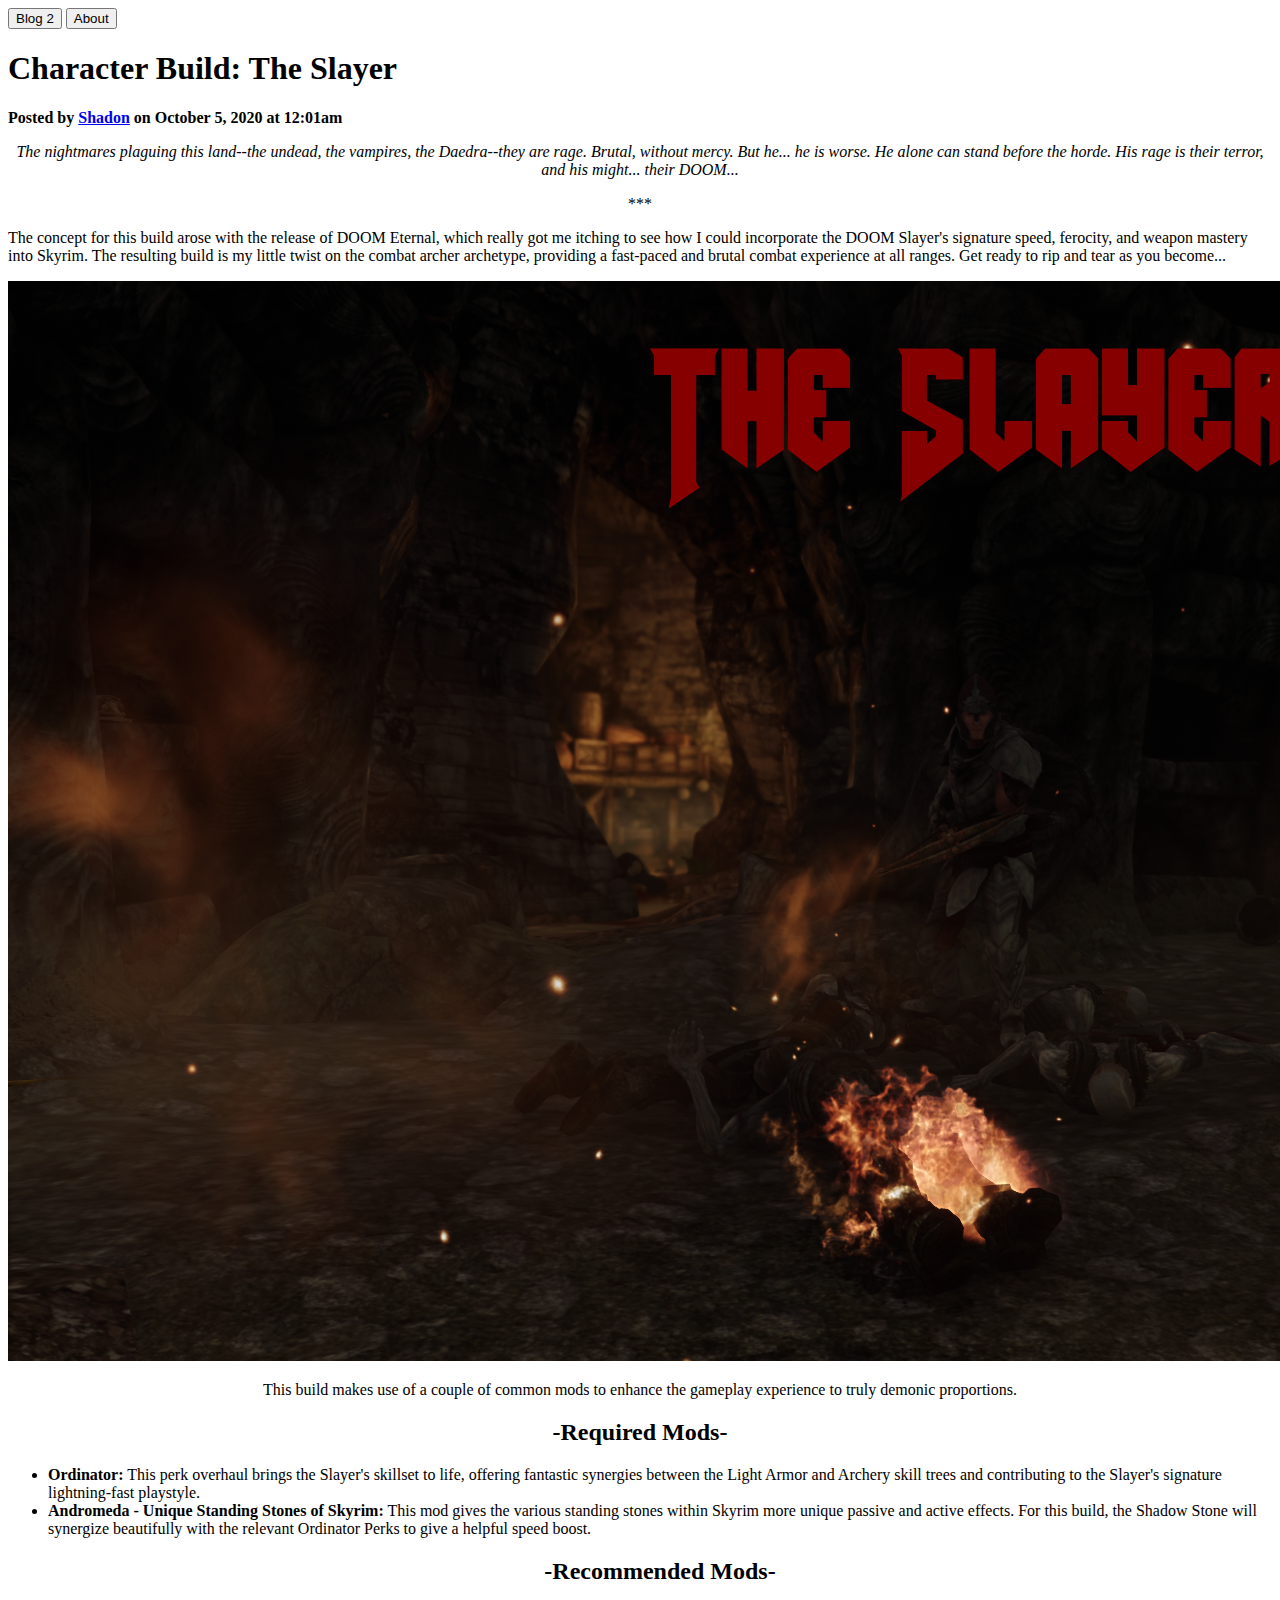
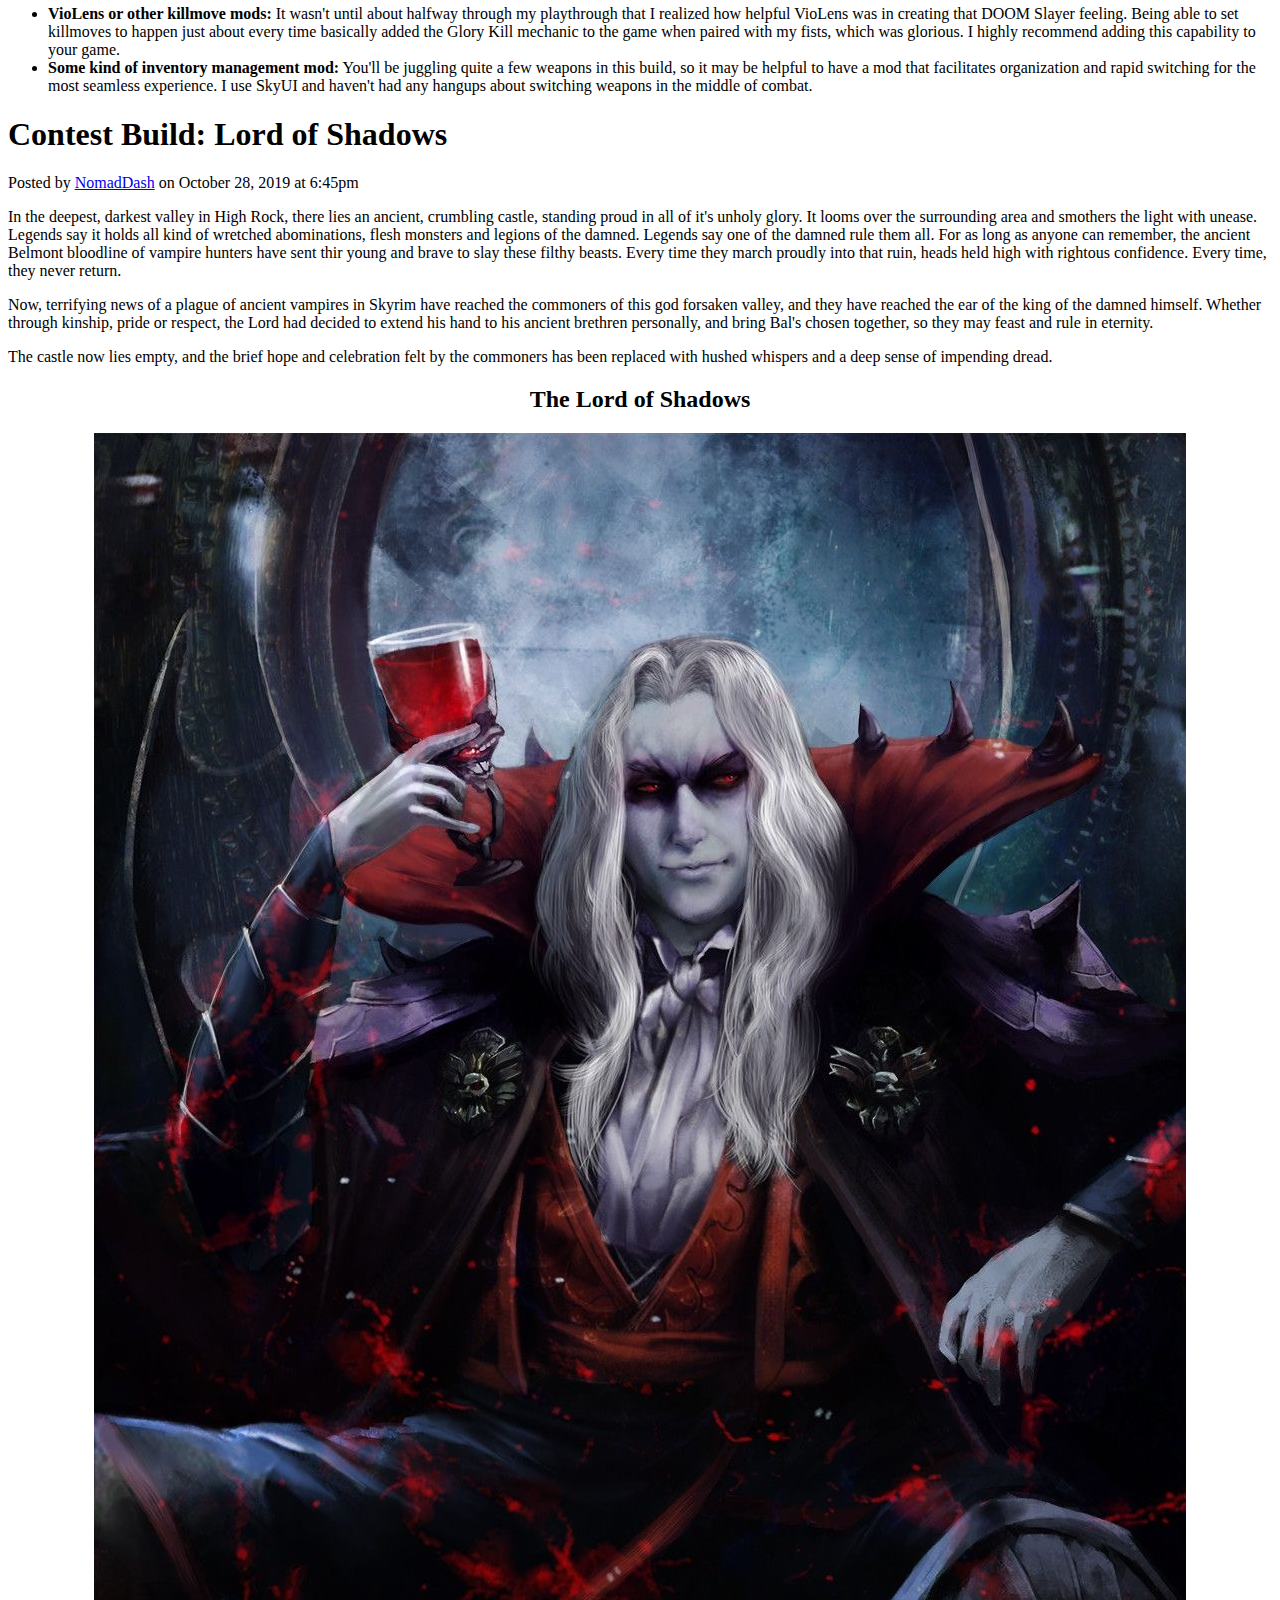
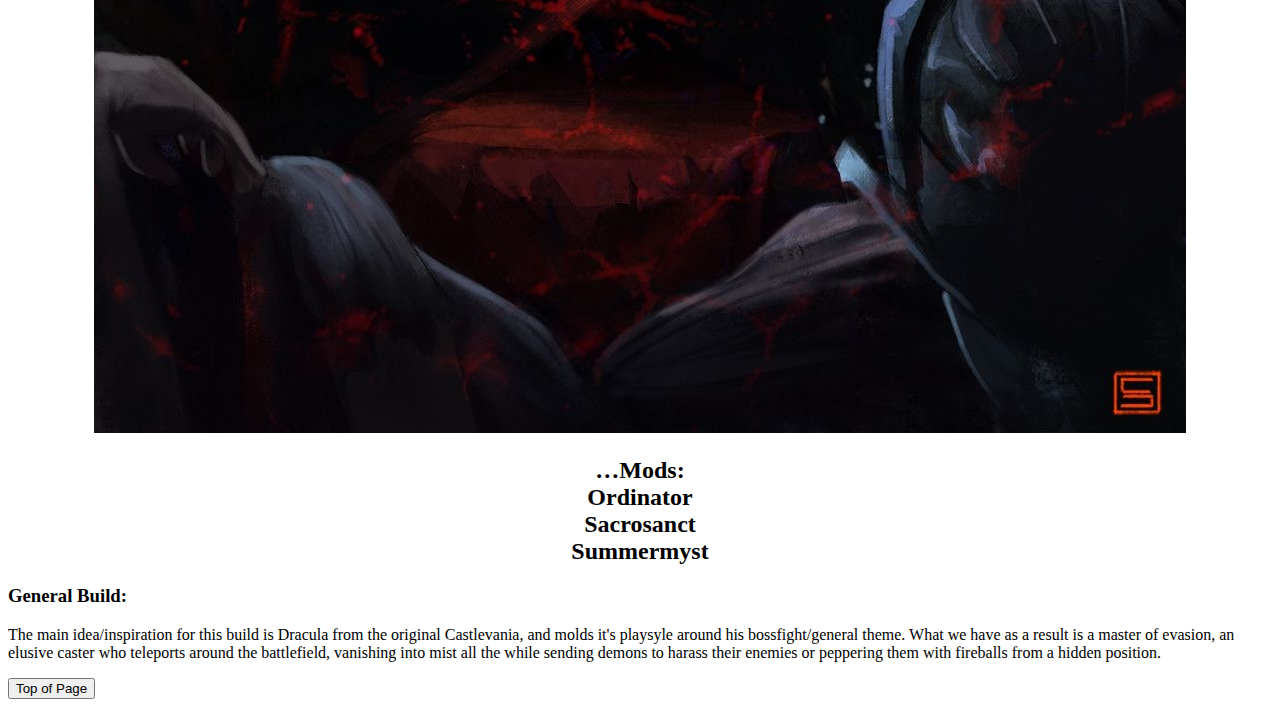
==== index.html @ 9c3b1517 "All website files" ====
﻿<!DOCTYPE html>

<html lang="en">
<head>
    <meta charset="UTF-8" />
	<meta name ="viewport" content="width=device-width, initial-scale=1.0">
    <title>Blog Page</title>
</head>
<body>
<nav>

<a href="#blog2"><button>Blog 2</button></a>
<a href="about.html"><button>About</button></a>
</nav>
<section class="b1">
<h1 id="blog1">Character Build: The Slayer</h1>

<p><strong>Posted by <a href="https://theskyforge.ning.com/members/Shadon">Shadon</a> on October 5, 2020 at 12:01am</strong></p>

<p style="text-align:center;"><em>The nightmares plaguing this land--the undead, the vampires, the Daedra--they are rage. Brutal, without mercy. But he... he is worse. He alone can stand before the horde. His rage is their terror, and his might... their DOOM...</em></p>

<p style="text-align:center;">***</p>

<p>The concept for this build arose with the release of DOOM Eternal, which really got me itching to see how I could incorporate the DOOM Slayer's signature speed, ferocity, and weapon mastery into Skyrim. The resulting build is my little twist on the combat archer archetype, providing a fast-paced and brutal combat experience at all ranges. Get ready to rip and tear as you become...<p>

<p style="text-align:center;"><img src="theslayer.png" alt="Picture of The Slayer"></p>

<p style="text-align:center;">This build makes use of a couple of common mods to enhance the gameplay experience to truly demonic proportions.</p>

<h2 style="text-align:center;">-Required Mods-</h2>
<ul>
<li><strong>Ordinator:</strong> This perk overhaul brings the Slayer's skillset to life, offering fantastic synergies between the Light Armor and Archery skill trees and contributing to the Slayer's signature lightning-fast playstyle.</li>
<li><strong>Andromeda - Unique Standing Stones of Skyrim:</strong> This mod gives the various standing stones within Skyrim more unique passive and active effects. For this build, the Shadow Stone will synergize beautifully with the relevant Ordinator Perks to give a helpful speed boost.</li>
<h2 style="text-align:center;">-Recommended Mods-</h2>
</ul>
<ul>
	<li><strong>VioLens or other killmove mods:</strong> It wasn't until about halfway through my playthrough that I realized how helpful VioLens was in creating that DOOM Slayer feeling. Being able to set killmoves to happen just about every time basically added the Glory Kill mechanic to the game when paired with my fists, which was glorious. I highly recommend adding this capability to your game.</li>
	<li><strong>Some kind of inventory management mod:</strong> You'll be juggling quite a few weapons in this build, so it may be helpful to have a mod that facilitates organization and rapid switching for the most seamless experience. I use SkyUI and haven't had any hangups about switching weapons in the middle of combat.</li>
 </ul>
 </section>
 <section class="b2">
 <p><h1 id="blog2">Contest Build: Lord of Shadows</h1></p>

 <p>Posted by <a href="https://theskyforge.ning.com/members/NomadDash">NomadDash</a> on October 28, 2019 at 6:45pm</p>

 <p>In the deepest, darkest valley in High Rock, there lies an ancient, crumbling castle, standing proud in all of it's unholy glory. It looms over the surrounding area and smothers the light with unease. Legends say it holds all kind of wretched abominations, flesh monsters and legions of the damned. Legends say one of the damned rule them all. For as long as anyone can remember, the ancient Belmont bloodline of vampire hunters have sent thir young and brave to slay these filthy beasts. Every time they march proudly into that ruin, heads held high with rightous confidence. Every time, they never return.</p>

<p>Now, terrifying news of a plague of ancient vampires in Skyrim have reached the commoners of this god forsaken valley, and they have reached the ear of the king of the damned himself. Whether through kinship, pride or respect, the Lord had decided to extend his hand to his ancient brethren personally, and bring Bal's chosen together, so they may feast and rule in eternity.</p>

<p>The castle now lies empty, and the brief hope and celebration felt by the commoners has been replaced with hushed whispers and a deep sense of impending dread.</p>

<h2 style="text-align:center;">The Lord of Shadows</h2>

<p style="text-align:center;"><img src="lordofshadows.png" alt="Picture of the Lord of Shadows">
</p>

<h2 style="text-align:center;">…Mods:<br>

Ordinator <br>

Sacrosanct<br>

Summermyst</h2>

<h3>General Build:</h3>
<p>The main idea/inspiration for this build is Dracula from the original Castlevania, and molds it's playsyle around his bossfight/general theme. What we have as a result is a master of evasion, an elusive caster who teleports around the battlefield, vanishing into mist all the while sending demons to harass their enemies or peppering them with fireballs from a hidden position.</p>

 

</section>


 <a href="#blog1"><button>Top of Page</button></a>
</body>
</html>
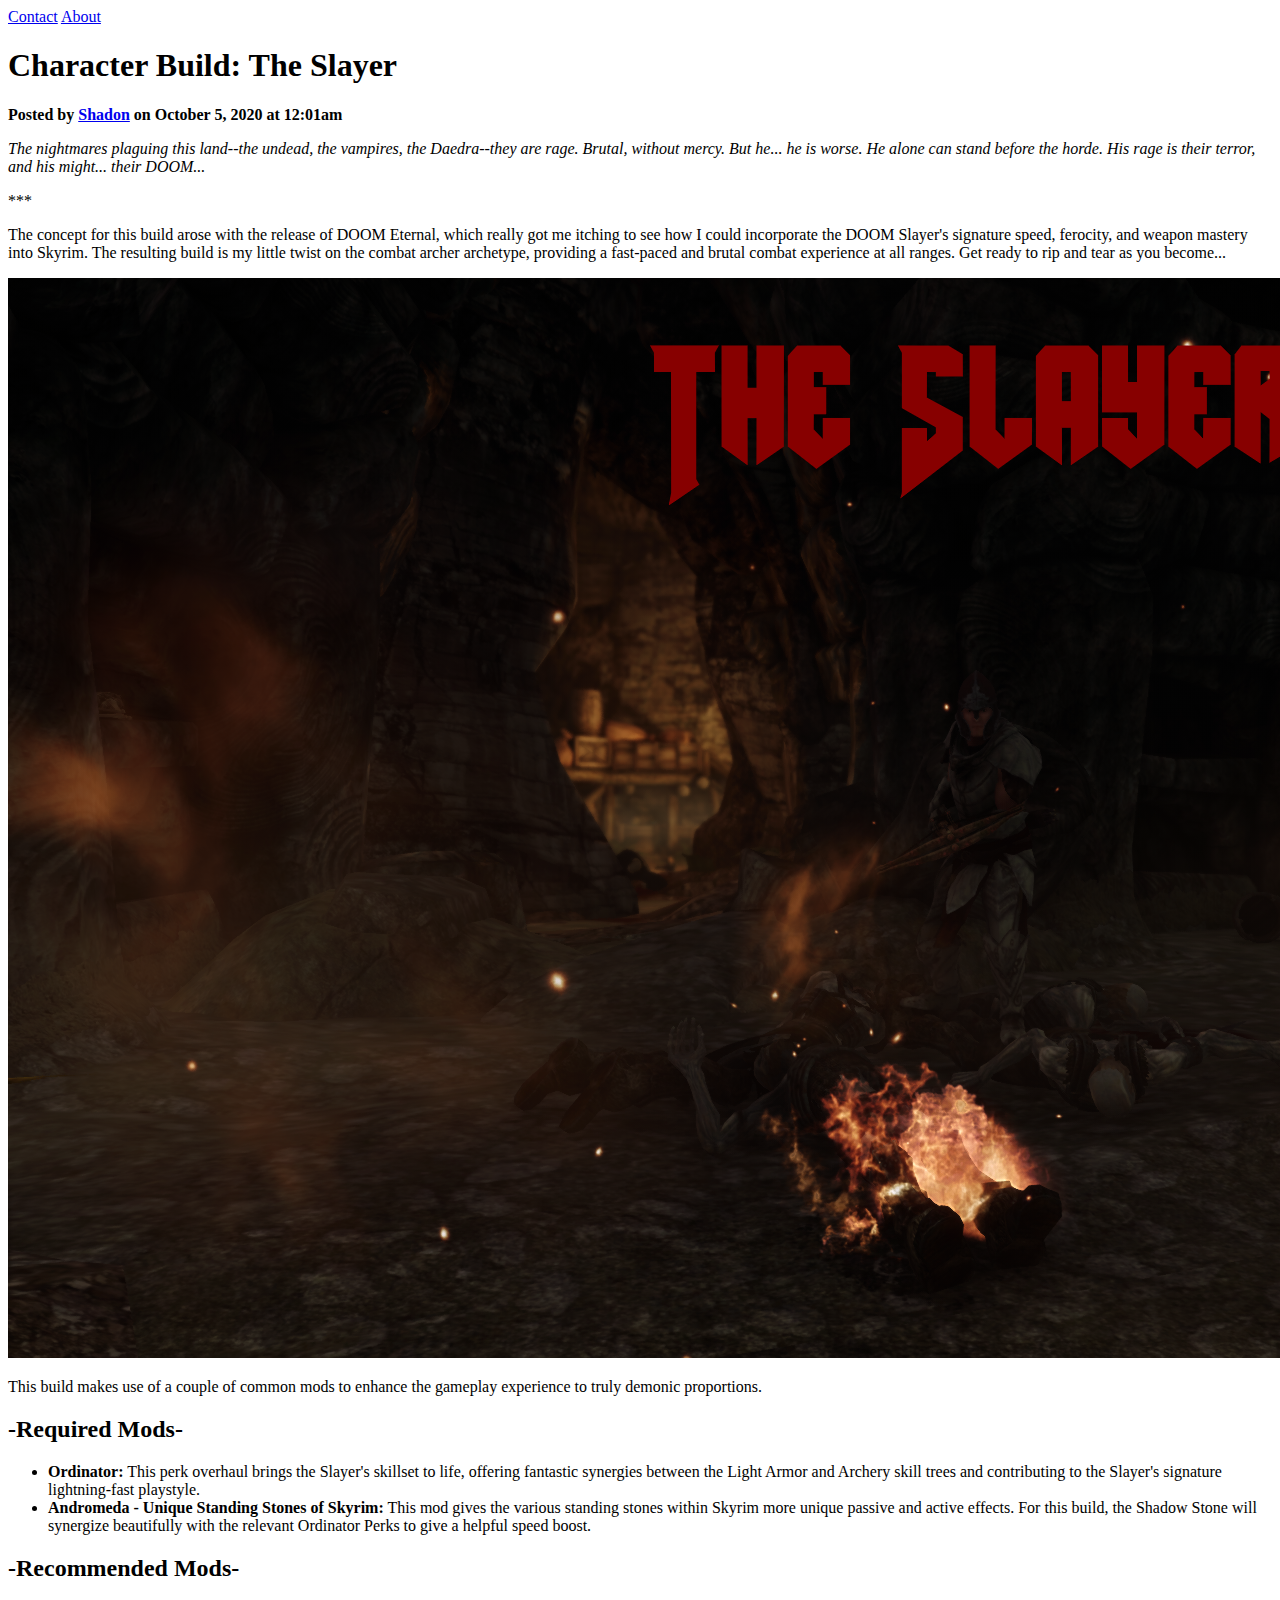
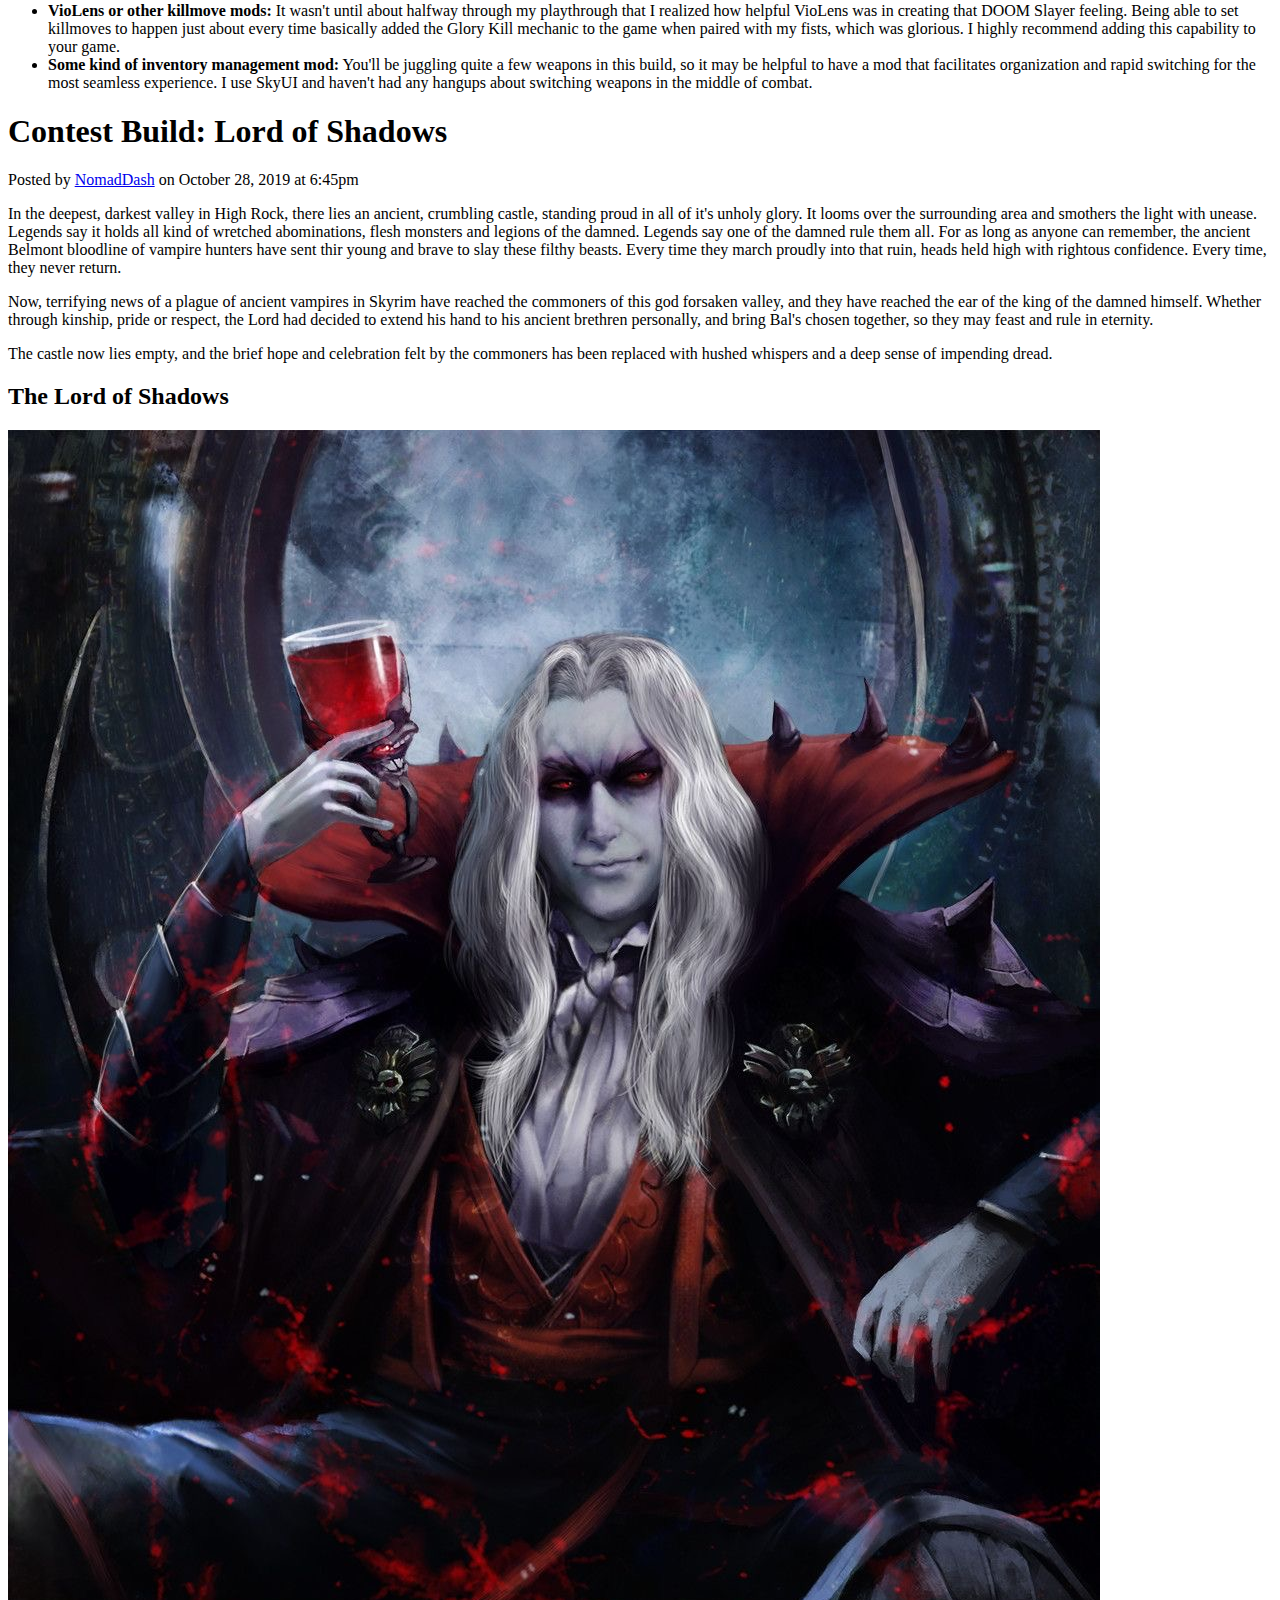
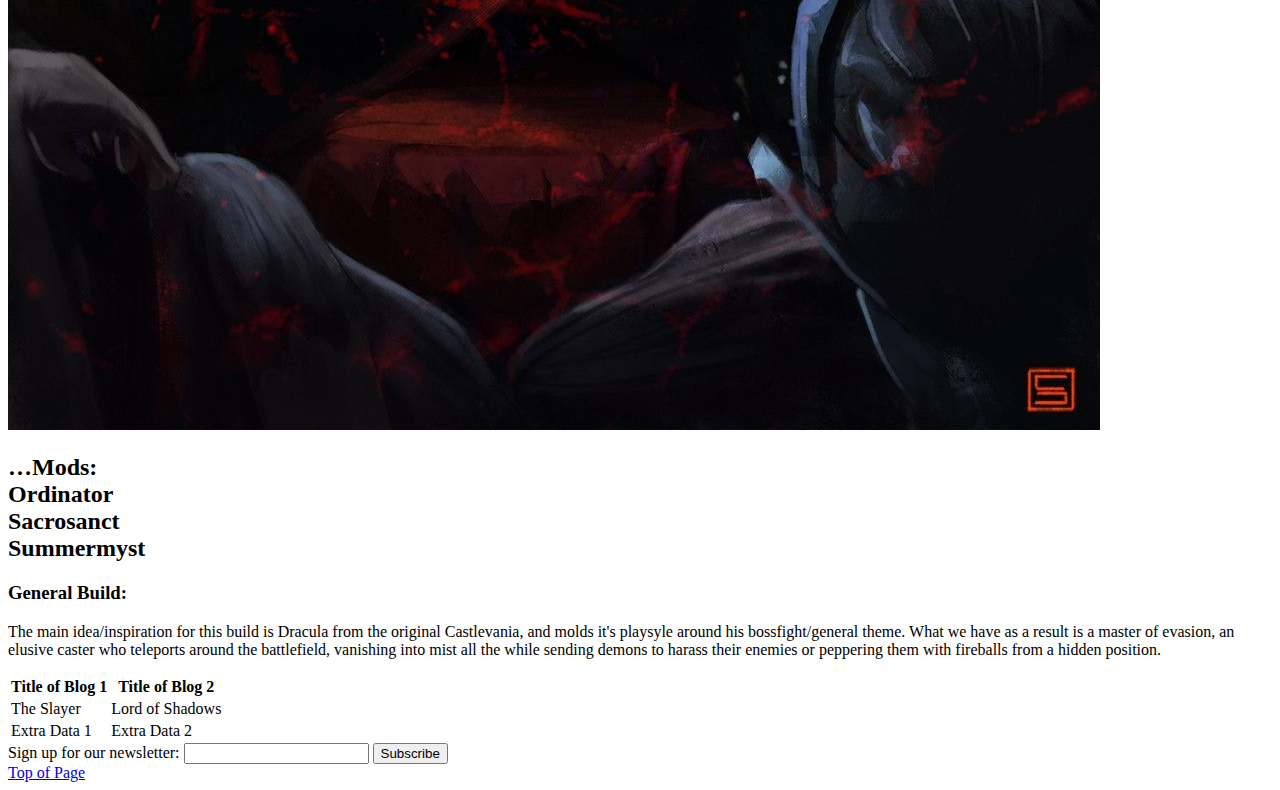
==== commit d6590a0e: "Update index.html" ====
--- a/index.html
+++ b/index.html
@@ -1,4 +1,4 @@
-﻿<!DOCTYPE html>
+<!DOCTYPE html>
 
 <html lang="en">
 <head>
@@ -9,37 +9,38 @@
 <body>
 <nav>
 
-<a href="#blog2"><button>Blog 2</button></a>
-<a href="about.html"><button>About</button></a>
+<a href="contact.html">Contact</a>
+<a href="about.html">About</a>
 </nav>
 <section class="b1">
 <h1 id="blog1">Character Build: The Slayer</h1>
 
 <p><strong>Posted by <a href="https://theskyforge.ning.com/members/Shadon">Shadon</a> on October 5, 2020 at 12:01am</strong></p>
 
-<p style="text-align:center;"><em>The nightmares plaguing this land--the undead, the vampires, the Daedra--they are rage. Brutal, without mercy. But he... he is worse. He alone can stand before the horde. His rage is their terror, and his might... their DOOM...</em></p>
+<p><em>The nightmares plaguing this land--the undead, the vampires, the Daedra--they are rage. Brutal, without mercy. But he... he is worse. He alone can stand before the horde. His rage is their terror, and his might... their DOOM...</em></p>
 
-<p style="text-align:center;">***</p>
+<p>***</p>
 
 <p>The concept for this build arose with the release of DOOM Eternal, which really got me itching to see how I could incorporate the DOOM Slayer's signature speed, ferocity, and weapon mastery into Skyrim. The resulting build is my little twist on the combat archer archetype, providing a fast-paced and brutal combat experience at all ranges. Get ready to rip and tear as you become...<p>
 
-<p style="text-align:center;"><img src="theslayer.png" alt="Picture of The Slayer"></p>
+<p><img src="theslayer.png" alt="Picture of The Slayer"></p>
 
-<p style="text-align:center;">This build makes use of a couple of common mods to enhance the gameplay experience to truly demonic proportions.</p>
+<p>This build makes use of a couple of common mods to enhance the gameplay experience to truly demonic proportions.</p>
 
-<h2 style="text-align:center;">-Required Mods-</h2>
+<h2>-Required Mods-</h2>
 <ul>
 <li><strong>Ordinator:</strong> This perk overhaul brings the Slayer's skillset to life, offering fantastic synergies between the Light Armor and Archery skill trees and contributing to the Slayer's signature lightning-fast playstyle.</li>
 <li><strong>Andromeda - Unique Standing Stones of Skyrim:</strong> This mod gives the various standing stones within Skyrim more unique passive and active effects. For this build, the Shadow Stone will synergize beautifully with the relevant Ordinator Perks to give a helpful speed boost.</li>
-<h2 style="text-align:center;">-Recommended Mods-</h2>
 </ul>
+<h2>-Recommended Mods-</h2>
+
 <ul>
 	<li><strong>VioLens or other killmove mods:</strong> It wasn't until about halfway through my playthrough that I realized how helpful VioLens was in creating that DOOM Slayer feeling. Being able to set killmoves to happen just about every time basically added the Glory Kill mechanic to the game when paired with my fists, which was glorious. I highly recommend adding this capability to your game.</li>
 	<li><strong>Some kind of inventory management mod:</strong> You'll be juggling quite a few weapons in this build, so it may be helpful to have a mod that facilitates organization and rapid switching for the most seamless experience. I use SkyUI and haven't had any hangups about switching weapons in the middle of combat.</li>
  </ul>
  </section>
  <section class="b2">
- <p><h1 id="blog2">Contest Build: Lord of Shadows</h1></p>
+<h1 id="blog2">Contest Build: Lord of Shadows</h1>
 
  <p>Posted by <a href="https://theskyforge.ning.com/members/NomadDash">NomadDash</a> on October 28, 2019 at 6:45pm</p>
 
@@ -49,12 +50,12 @@
 
 <p>The castle now lies empty, and the brief hope and celebration felt by the commoners has been replaced with hushed whispers and a deep sense of impending dread.</p>
 
-<h2 style="text-align:center;">The Lord of Shadows</h2>
+<h2>The Lord of Shadows</h2>
 
-<p style="text-align:center;"><img src="lordofshadows.png" alt="Picture of the Lord of Shadows">
+<p><img src="lordofshadows.png" alt="Picture of the Lord of Shadows">
 </p>
 
-<h2 style="text-align:center;">…Mods:<br>
+<h2>…Mods:<br>
 
 Ordinator <br>
 
@@ -64,12 +65,34 @@
 
 <h3>General Build:</h3>
 <p>The main idea/inspiration for this build is Dracula from the original Castlevania, and molds it's playsyle around his bossfight/general theme. What we have as a result is a master of evasion, an elusive caster who teleports around the battlefield, vanishing into mist all the while sending demons to harass their enemies or peppering them with fireballs from a hidden position.</p>
+<table>
+	<tr>
+		<th>Title of Blog 1</th>
+		<th>Title of Blog 2</th>
+	</tr>
+	<tr>
+		<td>The Slayer</td>
+		<td>Lord of Shadows</td>
+	</tr>
+	<tr>
+		<td>Extra Data 1</td>
+		<td>Extra Data 2</td>
+	</tr>
+</table>
+ <section>
+	<form>
+		<label>
+			Sign up for our newsletter:
+			<input type="text">
+		</label>
+		<button>Subscribe</button>
+	</form>
+ </section>
 
- 
 
 </section>
 
 
- <a href="#blog1"><button>Top of Page</button></a>
+ <a href="#blog1">Top of Page</a>
 </body>
-</html>+</html>
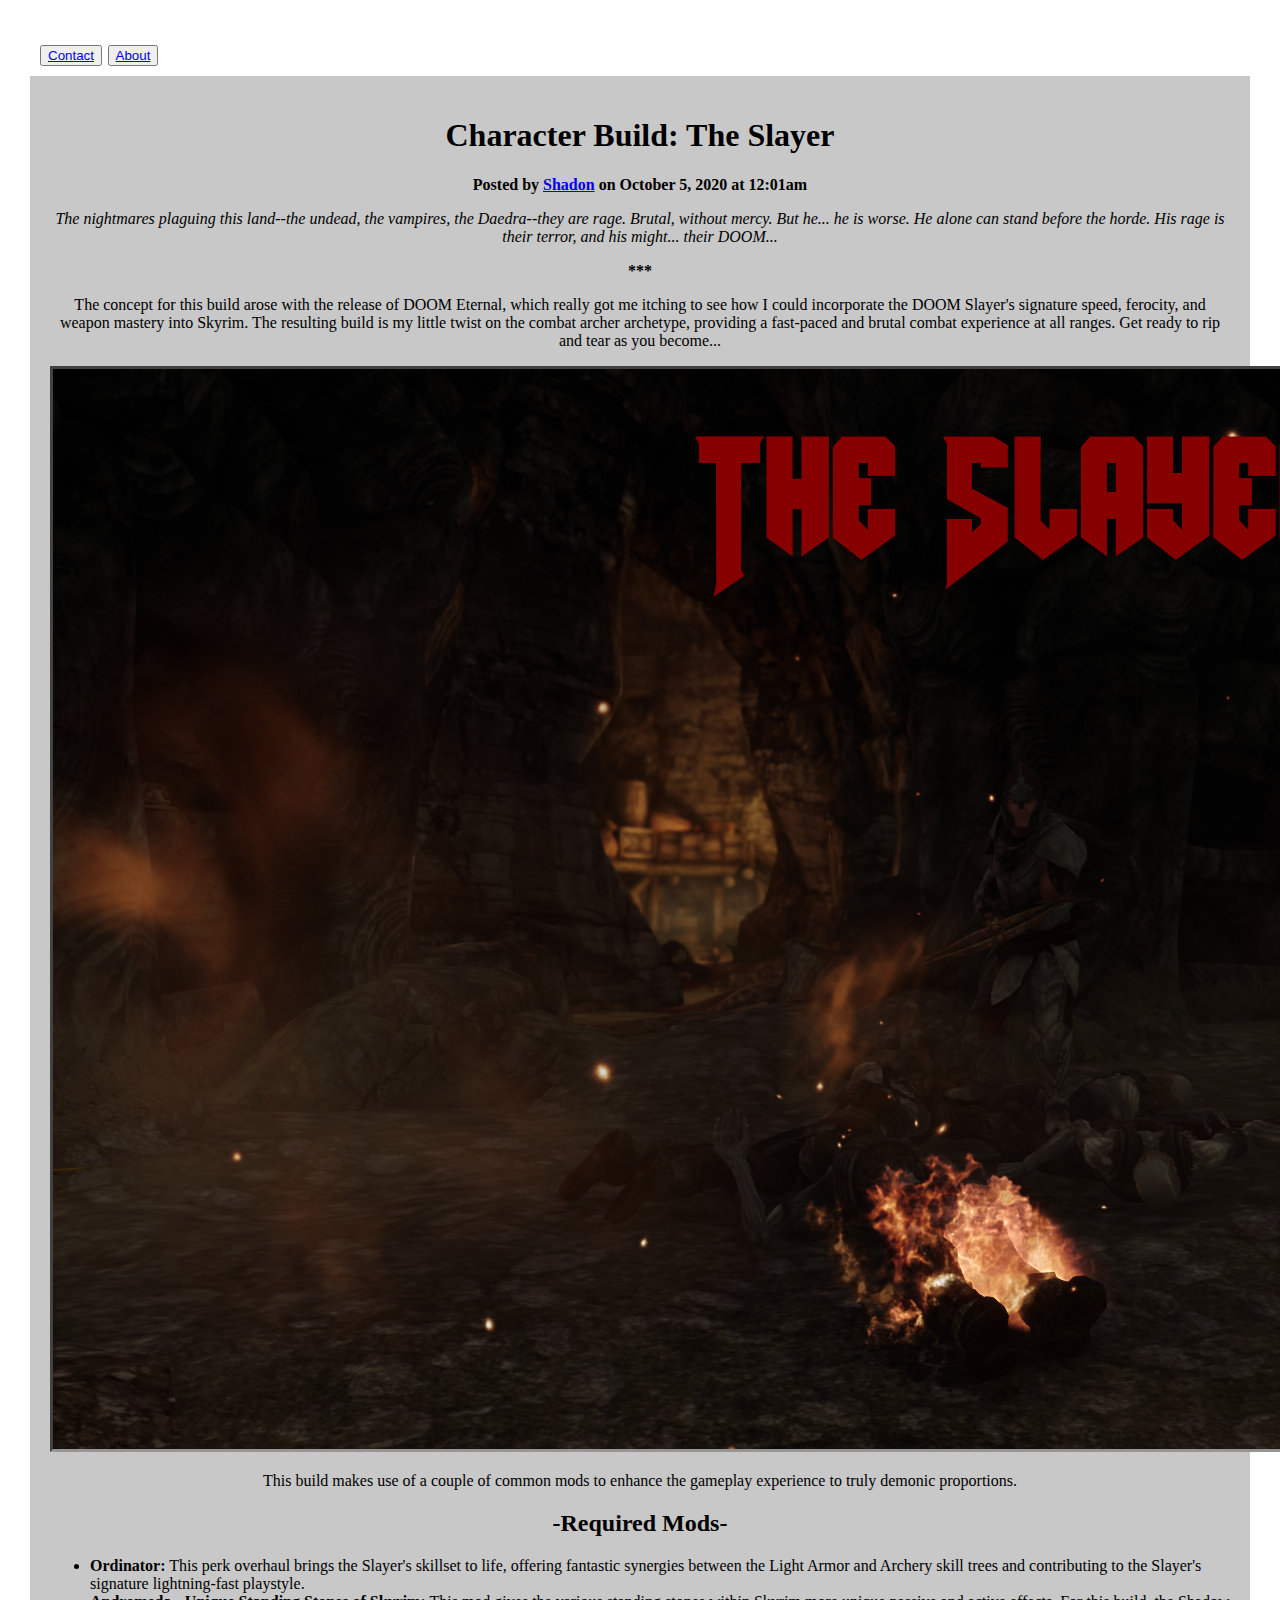
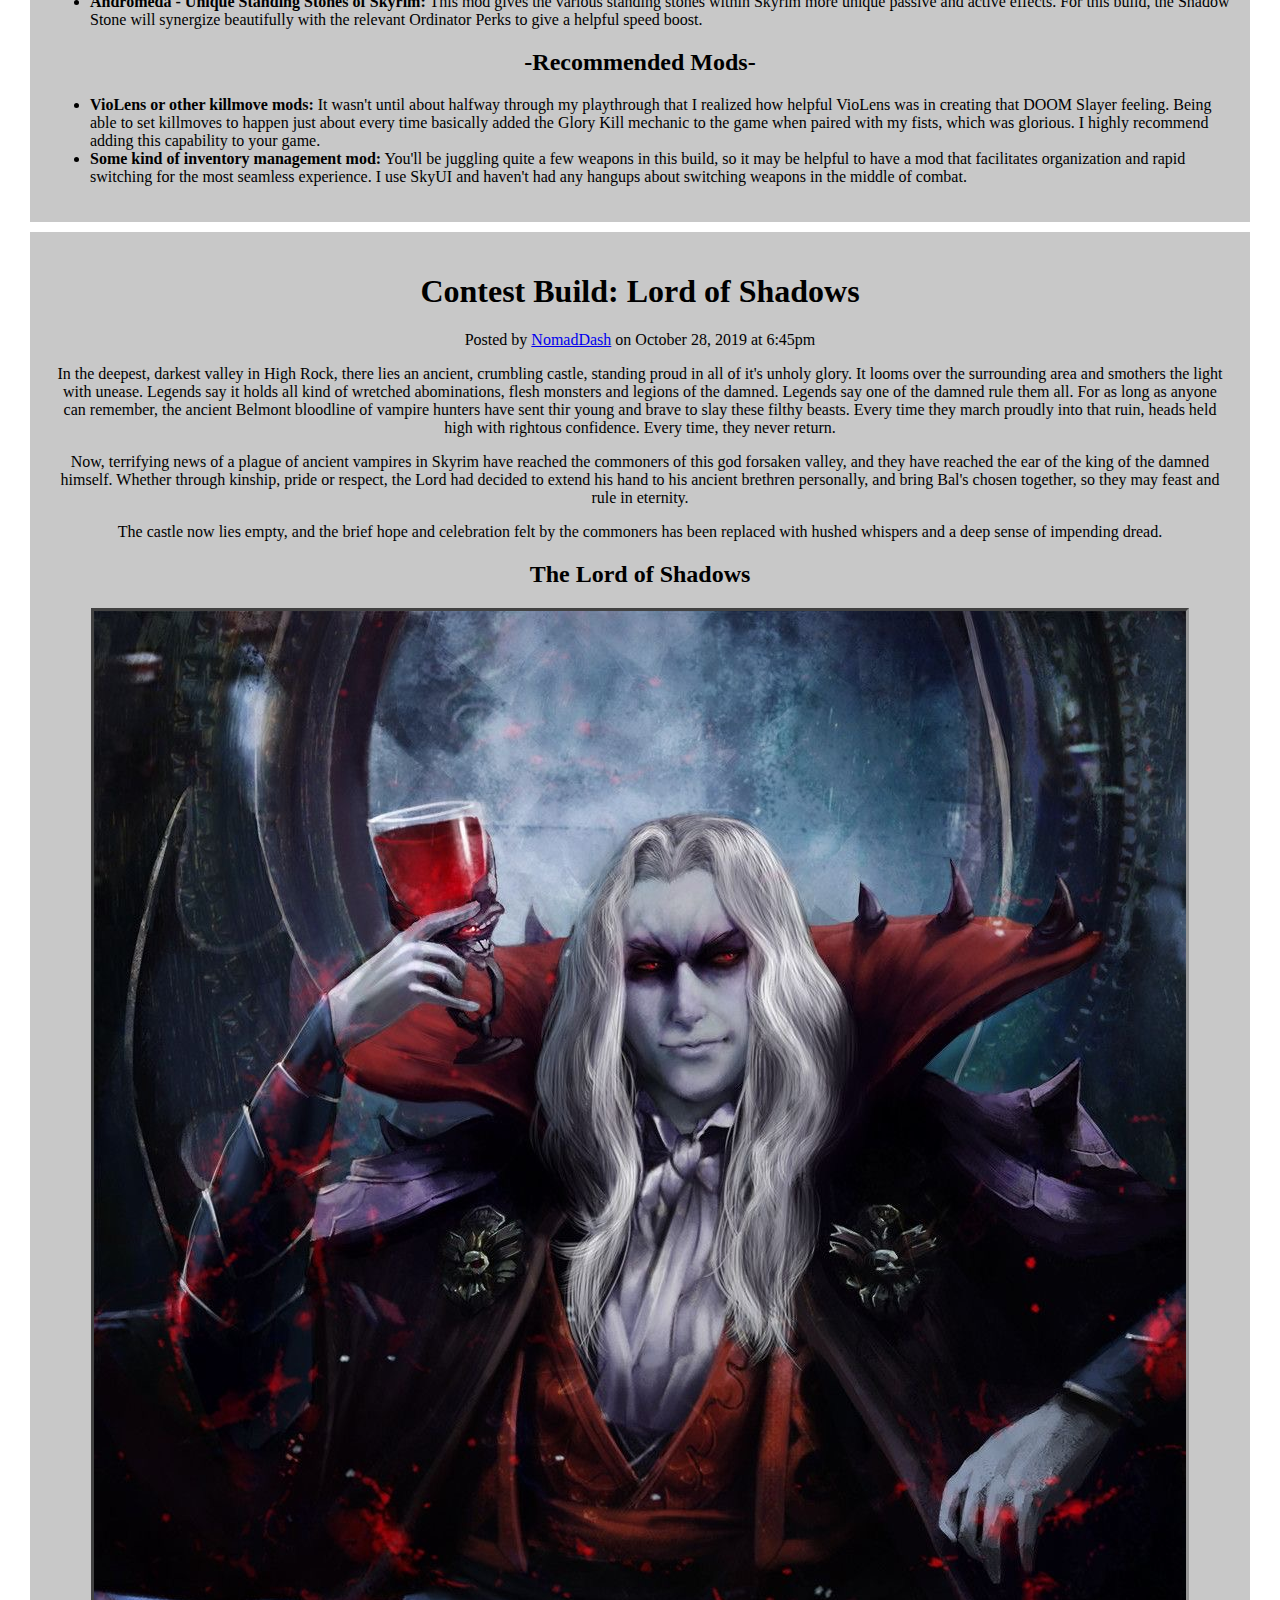
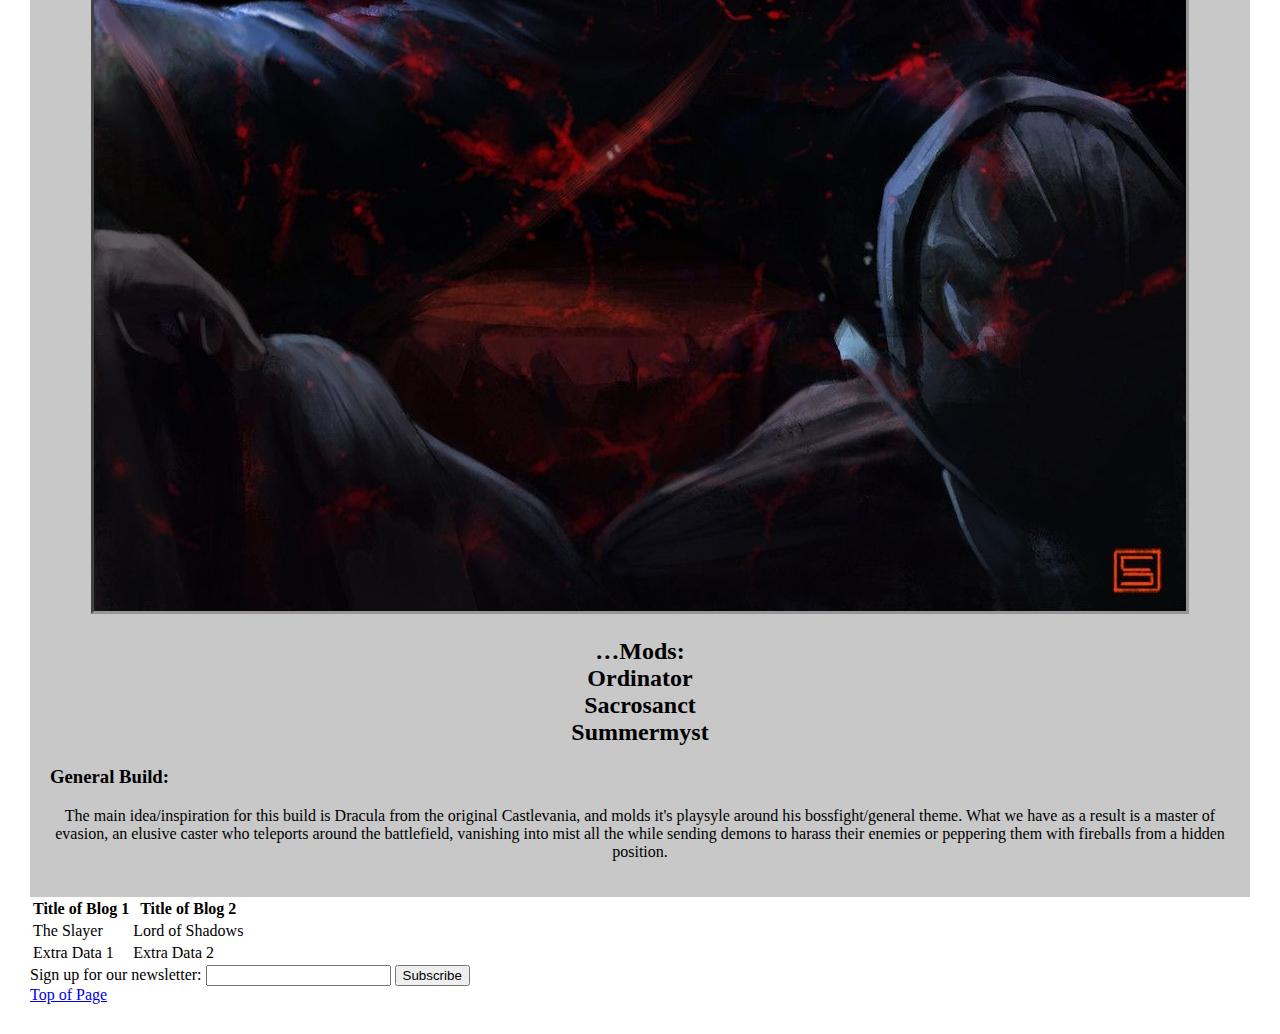
==== commit f9fcdeb8: "Update index.html" ====
--- a/index.html
+++ b/index.html
@@ -4,14 +4,16 @@
 <head>
     <meta charset="UTF-8" />
 	<meta name ="viewport" content="width=device-width, initial-scale=1.0">
+	<link rel="stylesheet" href="style.css">
     <title>Blog Page</title>
 </head>
 <body>
+<div class="navbar">
 <nav>
-
-<a href="contact.html">Contact</a>
-<a href="about.html">About</a>
-</nav>
+			<button><a href="contact.html">Contact</a></button>
+			<button><a href="about.html">About</a></button>
+			</nav>
+  		</div>
 <section class="b1">
 <h1 id="blog1">Character Build: The Slayer</h1>
 
@@ -19,11 +21,11 @@
 
 <p><em>The nightmares plaguing this land--the undead, the vampires, the Daedra--they are rage. Brutal, without mercy. But he... he is worse. He alone can stand before the horde. His rage is their terror, and his might... their DOOM...</em></p>
 
-<p>***</p>
+<p><strong>***</strong></p>
 
 <p>The concept for this build arose with the release of DOOM Eternal, which really got me itching to see how I could incorporate the DOOM Slayer's signature speed, ferocity, and weapon mastery into Skyrim. The resulting build is my little twist on the combat archer archetype, providing a fast-paced and brutal combat experience at all ranges. Get ready to rip and tear as you become...<p>
 
-<p><img src="theslayer.png" alt="Picture of The Slayer"></p>
+<p><img class="picture" src="theslayer.png" alt="Picture of The Slayer"></p>
 
 <p>This build makes use of a couple of common mods to enhance the gameplay experience to truly demonic proportions.</p>
 
@@ -52,7 +54,7 @@
 
 <h2>The Lord of Shadows</h2>
 
-<p><img src="lordofshadows.png" alt="Picture of the Lord of Shadows">
+<p><img class="picture" src="lordofshadows.png" alt="Picture of the Lord of Shadows">
 </p>
 
 <h2>…Mods:<br>
@@ -65,6 +67,7 @@
 
 <h3>General Build:</h3>
 <p>The main idea/inspiration for this build is Dracula from the original Castlevania, and molds it's playsyle around his bossfight/general theme. What we have as a result is a master of evasion, an elusive caster who teleports around the battlefield, vanishing into mist all the while sending demons to harass their enemies or peppering them with fireballs from a hidden position.</p>
+</section>
 <table>
 	<tr>
 		<th>Title of Blog 1</th>
@@ -79,6 +82,7 @@
 		<td>Extra Data 2</td>
 	</tr>
 </table>
+
  <section>
 	<form>
 		<label>
@@ -90,7 +94,7 @@
  </section>
 
 
-</section>
+
 
 
  <a href="#blog1">Top of Page</a>
--- a/style.css
+++ b/style.css
@@ -0,0 +1,50 @@
+
+body{
+margin: 30px;
+font-style: 
+}
+
+.b1{
+background-color: rgb(200,200,200);
+padding: 20px;
+border-bottom: solid 10px;
+border-color: rgb(255,255,255);
+}
+
+.b2{
+background-color: rgb(200,200,200);
+padding: 20px;
+}
+
+#name{
+font-size: 3em;
+margin: 0px;
+}
+
+.navbar{
+padding: 10px;
+font-size: 1.4em;
+}
+
+h1{
+font-size: 2em;
+text-align: center;
+}
+
+p{
+text-align: center;
+}
+
+li{
+text-align: left;
+}
+
+.picture{
+border: solid;
+border-color: rgb(150,150,150);
+border-style: inset;
+}
+
+h2{
+text-align: center;
+}